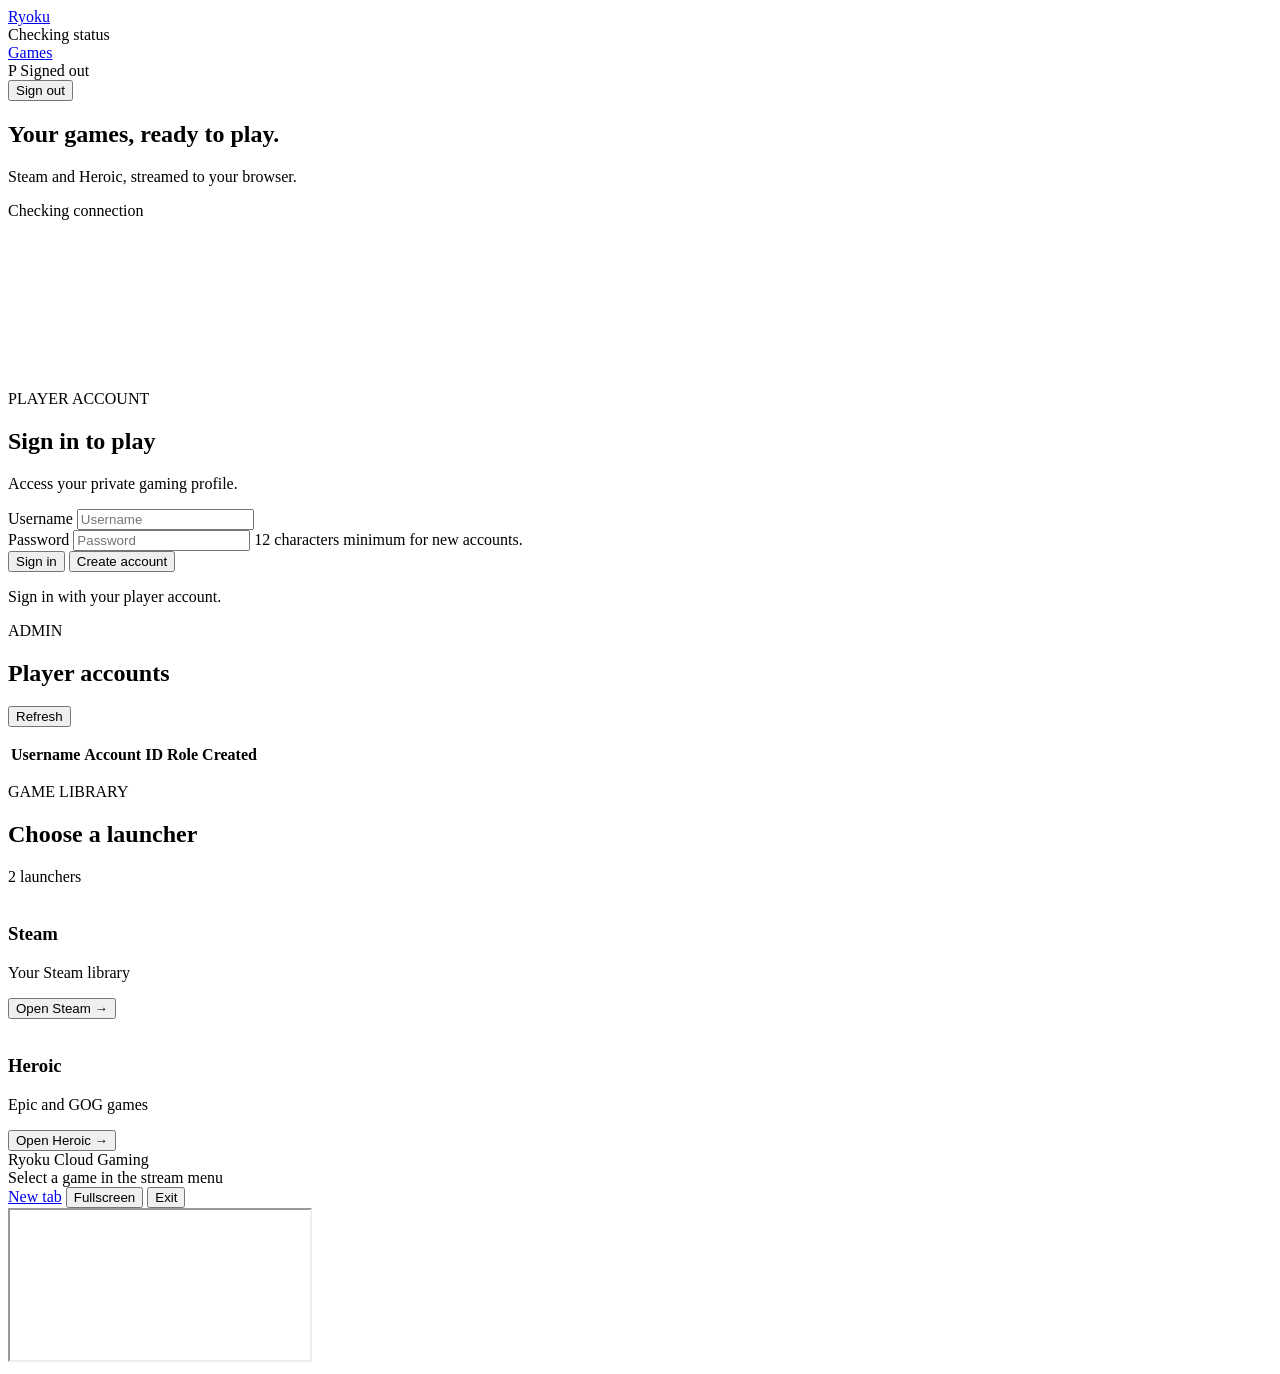
==== web/index.html @ c87e66d0 "feat(access-gate): add password change functionality and update account management commands feat(web" ====
<!DOCTYPE html>
<html lang="en">
<head>
  <meta charset="UTF-8">
  <meta name="viewport" content="width=device-width, initial-scale=1.0">
  <meta name="theme-color" content="#ffffff">
  <title>Ryoku | Cloud Gaming</title>
  <script>
    (() => {
      const url = new URL(window.location.href);
      let removedCredentials = false;
      for (const key of [...url.searchParams.keys()]) {
        if (key.toLowerCase() === 'username' || key.toLowerCase() === 'password') {
          url.searchParams.delete(key);
          removedCredentials = true;
        }
      }
      if (removedCredentials) {
        history.replaceState(history.state, '', `${url.pathname}${url.search}${url.hash}`);
      }
    })();
  </script>
  <link rel="stylesheet" href="/portal.css?v=ui-3">
</head>
<body>
  <header class="navbar">
    <div class="nav-container">
      <a class="brand" href="/" aria-label="Ryoku home">
        <span class="brand-title">Ryoku</span>
      </a>

      <div class="system-status">
        <div class="status-indicator" id="node-status-pill" role="status" aria-live="polite">
          <span class="status-dot" aria-hidden="true"></span>
          <span class="status-text" id="node-status-text">Checking status</span>
        </div>
        <a href="#library" class="nav-link hidden" id="browse-games-link">Games</a>
        <div class="user-chip" aria-live="polite">
          <span class="user-avatar" id="user-avatar" aria-hidden="true">P</span>
          <span class="user-name" id="account-name">Signed out</span>
        </div>
        <button type="button" class="nav-link sign-out-link hidden" id="sign-out-link">Sign out</button>
      </div>
    </div>
  </header>

  <main class="main-content">
    <section class="hero-section" aria-labelledby="page-title">
      <div class="hero-layout">
        <div class="hero-copy">
          <h1 class="hero-title" id="page-title">Your games, ready to play.</h1>
          <p class="hero-subtitle">Steam and Heroic, streamed to your browser.</p>
          <div class="hero-connection" data-state="checking">
            <span class="status-dot" aria-hidden="true"></span>
            <span id="hero-status-text">Checking connection</span>
          </div>
        </div>
        <div class="hero-media">
          <video id="homepage-video" muted loop playsinline preload="none"
            poster="/portal-assets/homepage-poster.webp" aria-label="Ryoku cloud gaming preview">
            <source data-src="/portal-assets/homepage.mp4" type="video/mp4">
          </video>
        </div>
      </div>
    </section>

    <section id="sign-in-panel" class="sign-in-panel" aria-labelledby="sign-in-title">
      <div class="sign-in-copy">
        <p class="eyebrow">PLAYER ACCOUNT</p>
        <h2 id="sign-in-title">Sign in to play</h2>
        <p>Access your private gaming profile.</p>
      </div>
      <form id="local-auth-form" class="local-auth-form">
        <div class="field-group">
          <label for="auth-username">Username</label>
          <input id="auth-username" name="username" type="text" minlength="3" maxlength="32" pattern="[A-Za-z0-9_-]{3,32}" autocomplete="username" placeholder="Username" required>
        </div>
        <div class="field-group">
          <label for="auth-password">Password</label>
          <input id="auth-password" name="password" type="password" minlength="12" maxlength="128" autocomplete="current-password" placeholder="Password" aria-describedby="password-hint" required>
          <span class="field-hint" id="password-hint">12 characters minimum for new accounts.</span>
        </div>
        <div class="auth-actions">
          <button id="auth-submit" class="btn btn-primary" type="submit">Sign in</button>
          <button id="auth-mode-toggle" class="btn btn-secondary" type="button">Create account</button>
        </div>
        <p id="sign-in-status" class="sign-in-status" role="status" aria-live="polite">Sign in with your player account.</p>
      </form>
    </section>

    <section id="admin-panel" class="admin-panel hidden" aria-labelledby="admin-title">
      <div class="section-header">
        <div>
          <p class="eyebrow">ADMIN</p>
          <h2 id="admin-title">Player accounts</h2>
        </div>
        <button id="admin-refresh" class="btn btn-secondary" type="button">Refresh</button>
      </div>
      <p id="admin-status" class="admin-status" role="status" aria-live="polite"></p>
      <div class="admin-table-wrap">
        <table class="admin-table">
          <thead><tr><th>Username</th><th>Account ID</th><th>Role</th><th>Created</th></tr></thead>
          <tbody id="admin-account-list"></tbody>
        </table>
      </div>
    </section>

    <div id="session-notice" class="session-notice hidden" role="status" aria-live="polite"></div>

    <section class="library-section hidden" id="library" aria-labelledby="library-title">
      <div class="section-header library-header">
        <div>
          <p class="eyebrow">GAME LIBRARY</p>
          <h2 id="library-title">Choose a launcher</h2>
        </div>
        <span class="library-count" id="launcher-count">2 launchers</span>
      </div>

      <div class="grid-container">
        <article class="game-card" data-app-name="Steam" data-app-type="steam">
          <div class="launcher-image launcher-image-steam">
            <img src="/portal-assets/steam.svg" alt="" aria-hidden="true" loading="lazy">
          </div>
          <div class="card-body">
            <h3 class="card-title">Steam</h3>
            <p class="card-desc">Your Steam library</p>
            <button class="btn btn-primary launch-btn" onclick="launchGame('Steam')">Open Steam <span aria-hidden="true">→</span></button>
          </div>
        </article>

        <article class="game-card" data-app-name="Heroic Games Launcher" data-app-type="heroic">
          <div class="launcher-image launcher-image-heroic">
            <img src="/portal-assets/heroic.png" alt="" aria-hidden="true" loading="lazy">
          </div>
          <div class="card-body">
            <h3 class="card-title">Heroic</h3>
            <p class="card-desc">Epic and GOG games</p>
            <button class="btn btn-primary launch-btn" onclick="launchGame('Heroic Games Launcher')">Open Heroic <span aria-hidden="true">→</span></button>
          </div>
        </article>
      </div>
    </section>
  </main>

  <footer class="site-footer">
    <div class="footer-inner"><span>Ryoku Cloud Gaming</span></div>
  </footer>

  <div id="stream-modal" class="stream-modal hidden" role="dialog" aria-modal="true" aria-label="Game stream">
    <div class="stream-bar">
      <div class="stream-info">
        <span class="status-dot stream-dot" aria-hidden="true"></span>
        <span id="active-game-title" class="stream-title">Select a game in the stream menu</span>
      </div>
      <div class="stream-controls">
        <a id="stream-popout-btn" href="/play.html" target="_blank" rel="noopener" class="ctrl-btn">New tab</a>
        <button class="ctrl-btn" onclick="toggleFullscreen()">Fullscreen</button>
        <button class="ctrl-btn ctrl-btn-exit" onclick="closeStream()">Exit</button>
      </div>
    </div>
    <div class="stream-viewport">
      <iframe id="moonlight-frame" src="" title="Ryoku game stream" allow="gamepad; fullscreen; microphone; autoplay; clipboard-write; clipboard-read"></iframe>
    </div>
  </div>

  <script src="/portal-assets/stream-branding.js?v=2"></script>
  <script src="/portal.js?v=ui-3"></script>
</body>
</html>
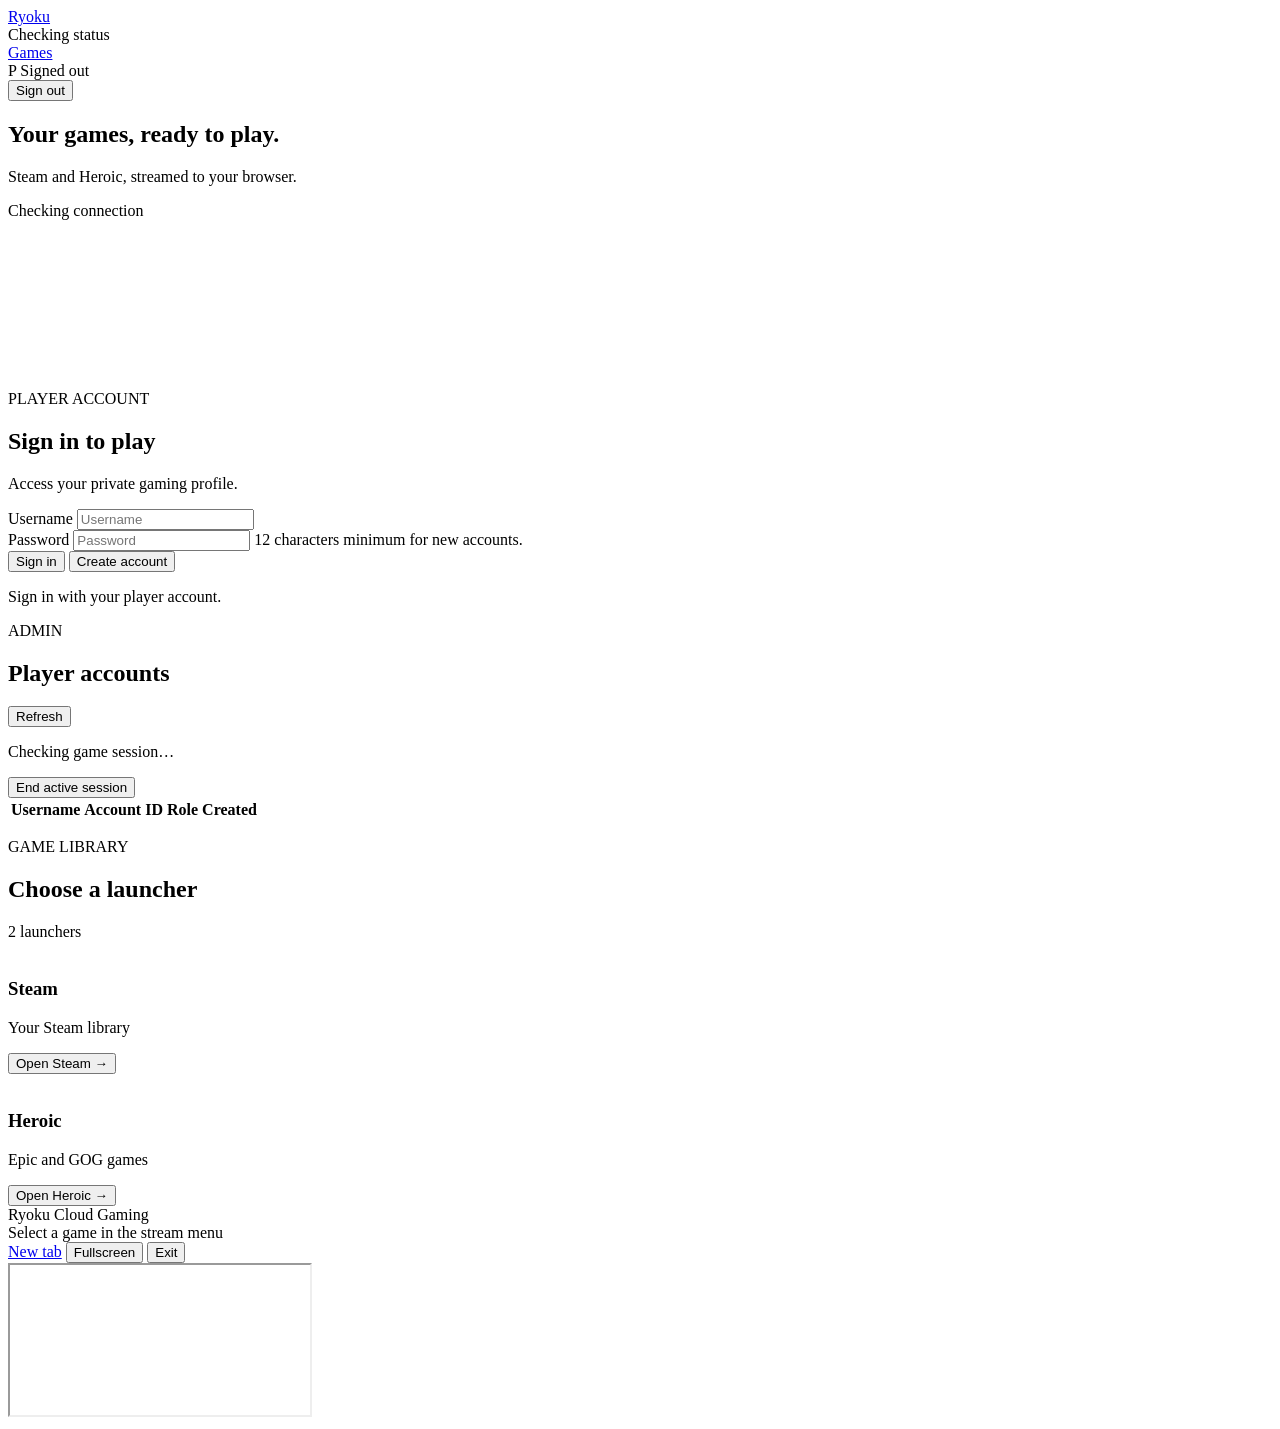
==== commit a72481d3: "feat(admin-session): implement session management for admin users, including session checking and en" ====
--- a/web/index.html
+++ b/web/index.html
@@ -97,6 +97,10 @@
         <button id="admin-refresh" class="btn btn-secondary" type="button">Refresh</button>
       </div>
       <p id="admin-status" class="admin-status" role="status" aria-live="polite"></p>
+      <div class="admin-session-row">
+        <p id="admin-session-status" class="admin-session-status" role="status" aria-live="polite">Checking game session…</p>
+        <button id="admin-end-session" class="btn btn-danger hidden" type="button">End active session</button>
+      </div>
       <div class="admin-table-wrap">
         <table class="admin-table">
           <thead><tr><th>Username</th><th>Account ID</th><th>Role</th><th>Created</th></tr></thead>
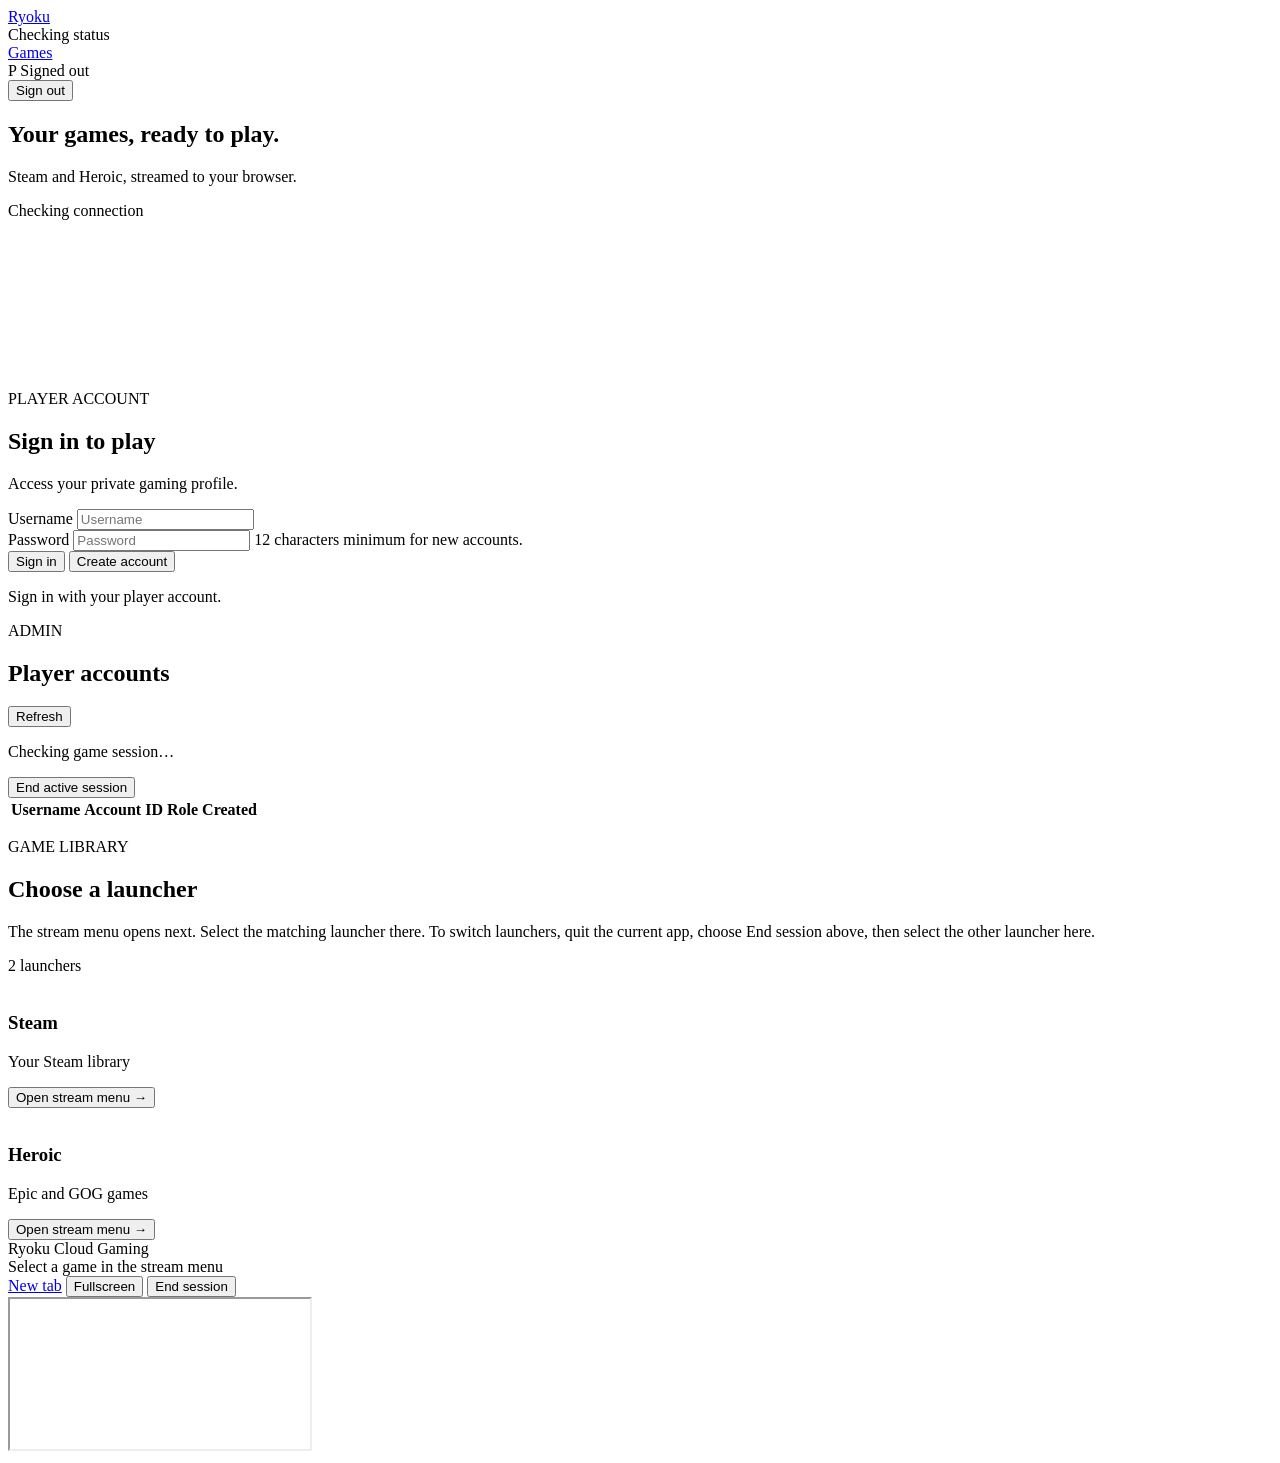
==== commit 3ec1ad64: "feat(docs): update README for automatic startup instructions and clarify one-command installer usage" ====
--- a/web/index.html
+++ b/web/index.html
@@ -116,6 +116,7 @@
         <div>
           <p class="eyebrow">GAME LIBRARY</p>
           <h2 id="library-title">Choose a launcher</h2>
+          <p class="section-hint">The stream menu opens next. Select the matching launcher there. To switch launchers, quit the current app, choose End session above, then select the other launcher here.</p>
         </div>
         <span class="library-count" id="launcher-count">2 launchers</span>
       </div>
@@ -128,7 +129,7 @@
           <div class="card-body">
             <h3 class="card-title">Steam</h3>
             <p class="card-desc">Your Steam library</p>
-            <button class="btn btn-primary launch-btn" onclick="launchGame('Steam')">Open Steam <span aria-hidden="true">→</span></button>
+            <button class="btn btn-primary launch-btn" onclick="launchGame('Steam')">Open stream menu <span aria-hidden="true">→</span></button>
           </div>
         </article>
 
@@ -139,7 +140,7 @@
           <div class="card-body">
             <h3 class="card-title">Heroic</h3>
             <p class="card-desc">Epic and GOG games</p>
-            <button class="btn btn-primary launch-btn" onclick="launchGame('Heroic Games Launcher')">Open Heroic <span aria-hidden="true">→</span></button>
+            <button class="btn btn-primary launch-btn" onclick="launchGame('Heroic Games Launcher')">Open stream menu <span aria-hidden="true">→</span></button>
           </div>
         </article>
       </div>
@@ -159,7 +160,7 @@
       <div class="stream-controls">
         <a id="stream-popout-btn" href="/play.html" target="_blank" rel="noopener" class="ctrl-btn">New tab</a>
         <button class="ctrl-btn" onclick="toggleFullscreen()">Fullscreen</button>
-        <button class="ctrl-btn ctrl-btn-exit" onclick="closeStream()">Exit</button>
+        <button class="ctrl-btn ctrl-btn-exit" onclick="closeStream()">End session</button>
       </div>
     </div>
     <div class="stream-viewport">
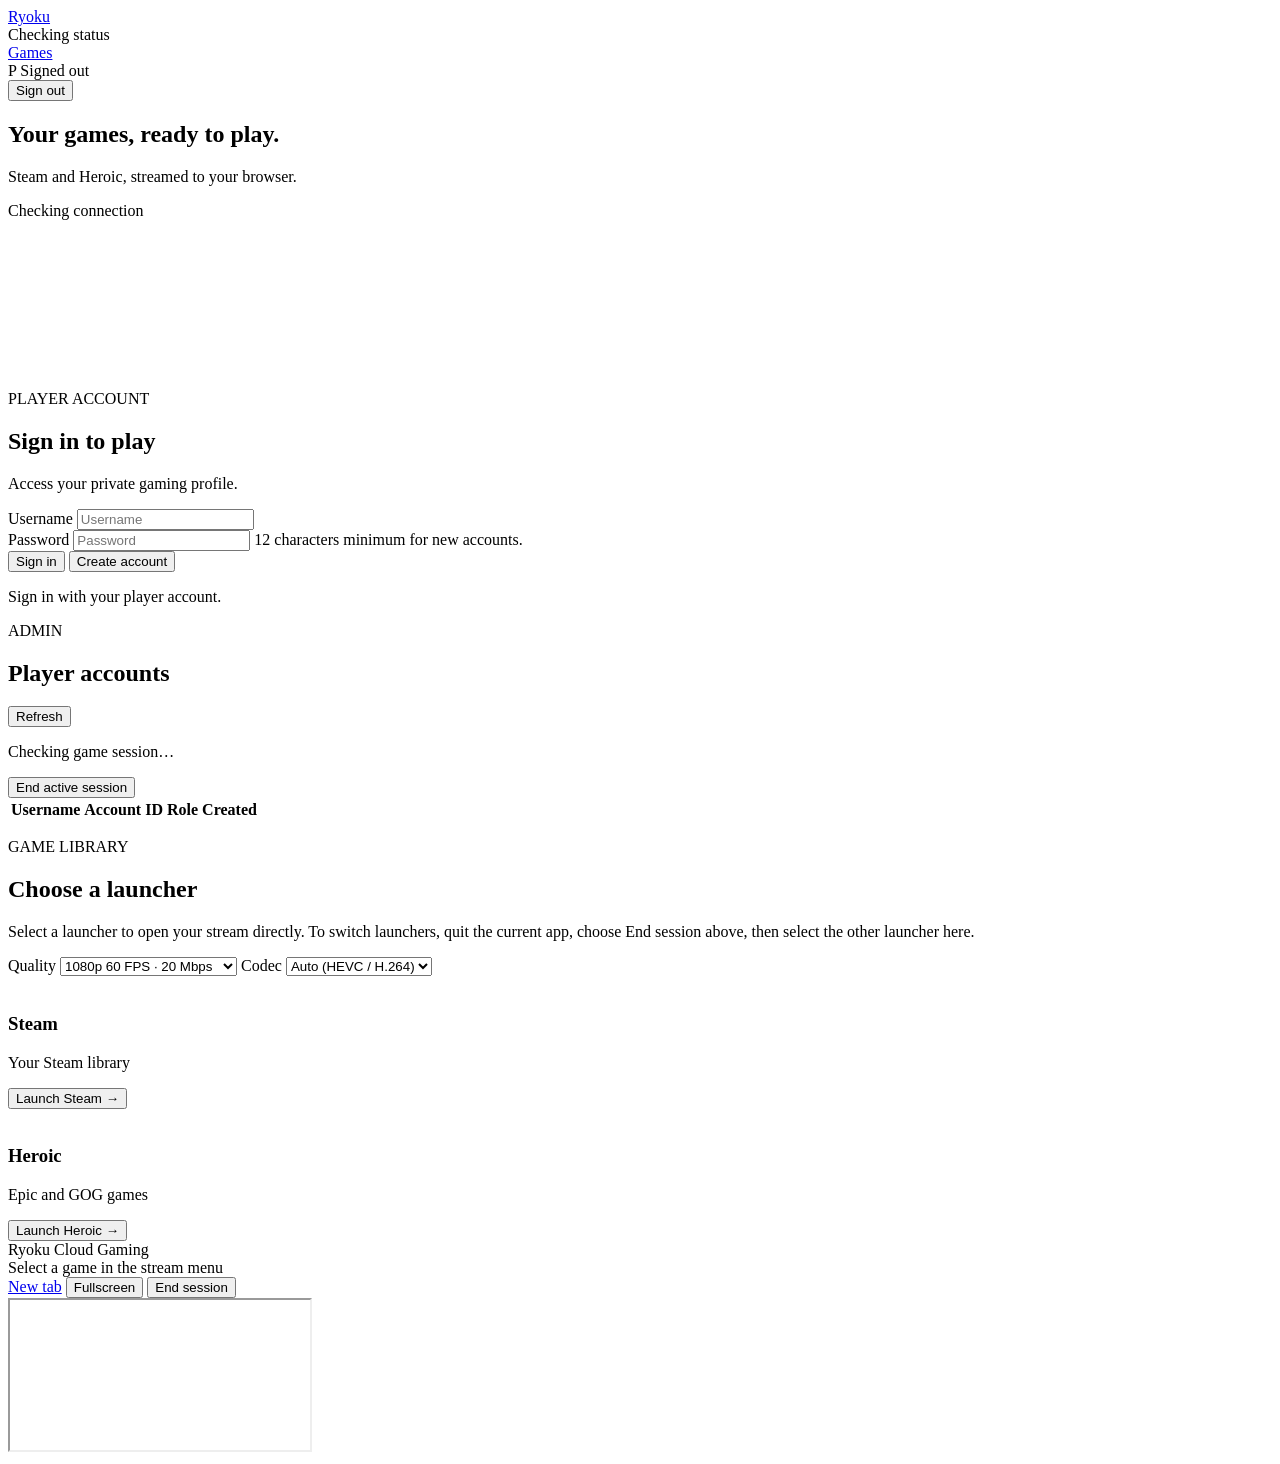
==== commit cf2eda36: "feat(api): add status endpoint and enhance session management; update UI for stream settings" ====
--- a/web/index.html
+++ b/web/index.html
@@ -20,7 +20,7 @@
       }
     })();
   </script>
-  <link rel="stylesheet" href="/portal.css?v=ui-3">
+  <link rel="stylesheet" href="/portal.css?v=ui-4">
 </head>
 <body>
   <header class="navbar">
@@ -116,9 +116,29 @@
         <div>
           <p class="eyebrow">GAME LIBRARY</p>
           <h2 id="library-title">Choose a launcher</h2>
-          <p class="section-hint">The stream menu opens next. Select the matching launcher there. To switch launchers, quit the current app, choose End session above, then select the other launcher here.</p>
+          <p class="section-hint">Select a launcher to open your stream directly. To switch launchers, quit the current app, choose End session above, then select the other launcher here.</p>
         </div>
-        <span class="library-count" id="launcher-count">2 launchers</span>
+        <div class="library-controls" aria-label="Stream settings">
+          <label class="stream-setting">
+            <span>Quality</span>
+            <select id="stream-preset-select">
+              <option value="1080p60">1080p 60 FPS · 20 Mbps</option>
+              <option value="1080p60-hq">1080p 60 FPS · 35 Mbps</option>
+              <option value="1080p120">1080p 120 FPS · 35 Mbps</option>
+              <option value="1440p60">1440p 60 FPS · 45 Mbps</option>
+              <option value="720p60">720p 60 FPS · 10 Mbps</option>
+            </select>
+          </label>
+          <label class="stream-setting">
+            <span>Codec</span>
+            <select id="stream-codec-select">
+              <option value="auto">Auto (HEVC / H.264)</option>
+              <option value="hevc">HEVC (H.265)</option>
+              <option value="av1">AV1 (RTX 4060)</option>
+              <option value="h264">H.264</option>
+            </select>
+          </label>
+        </div>
       </div>
 
       <div class="grid-container">
@@ -129,7 +149,7 @@
           <div class="card-body">
             <h3 class="card-title">Steam</h3>
             <p class="card-desc">Your Steam library</p>
-            <button class="btn btn-primary launch-btn" onclick="launchGame('Steam')">Open stream menu <span aria-hidden="true">→</span></button>
+            <button class="btn btn-primary launch-btn" onclick="launchGame('Steam')">Launch Steam <span aria-hidden="true">→</span></button>
           </div>
         </article>
 
@@ -140,7 +160,7 @@
           <div class="card-body">
             <h3 class="card-title">Heroic</h3>
             <p class="card-desc">Epic and GOG games</p>
-            <button class="btn btn-primary launch-btn" onclick="launchGame('Heroic Games Launcher')">Open stream menu <span aria-hidden="true">→</span></button>
+            <button class="btn btn-primary launch-btn" onclick="launchGame('Heroic Games Launcher')">Launch Heroic <span aria-hidden="true">→</span></button>
           </div>
         </article>
       </div>
@@ -168,7 +188,7 @@
     </div>
   </div>
 
-  <script src="/portal-assets/stream-branding.js?v=2"></script>
-  <script src="/portal.js?v=ui-3"></script>
+  <script src="/portal-assets/stream-branding.js?v=3"></script>
+  <script src="/portal.js?v=ui-4"></script>
 </body>
 </html>
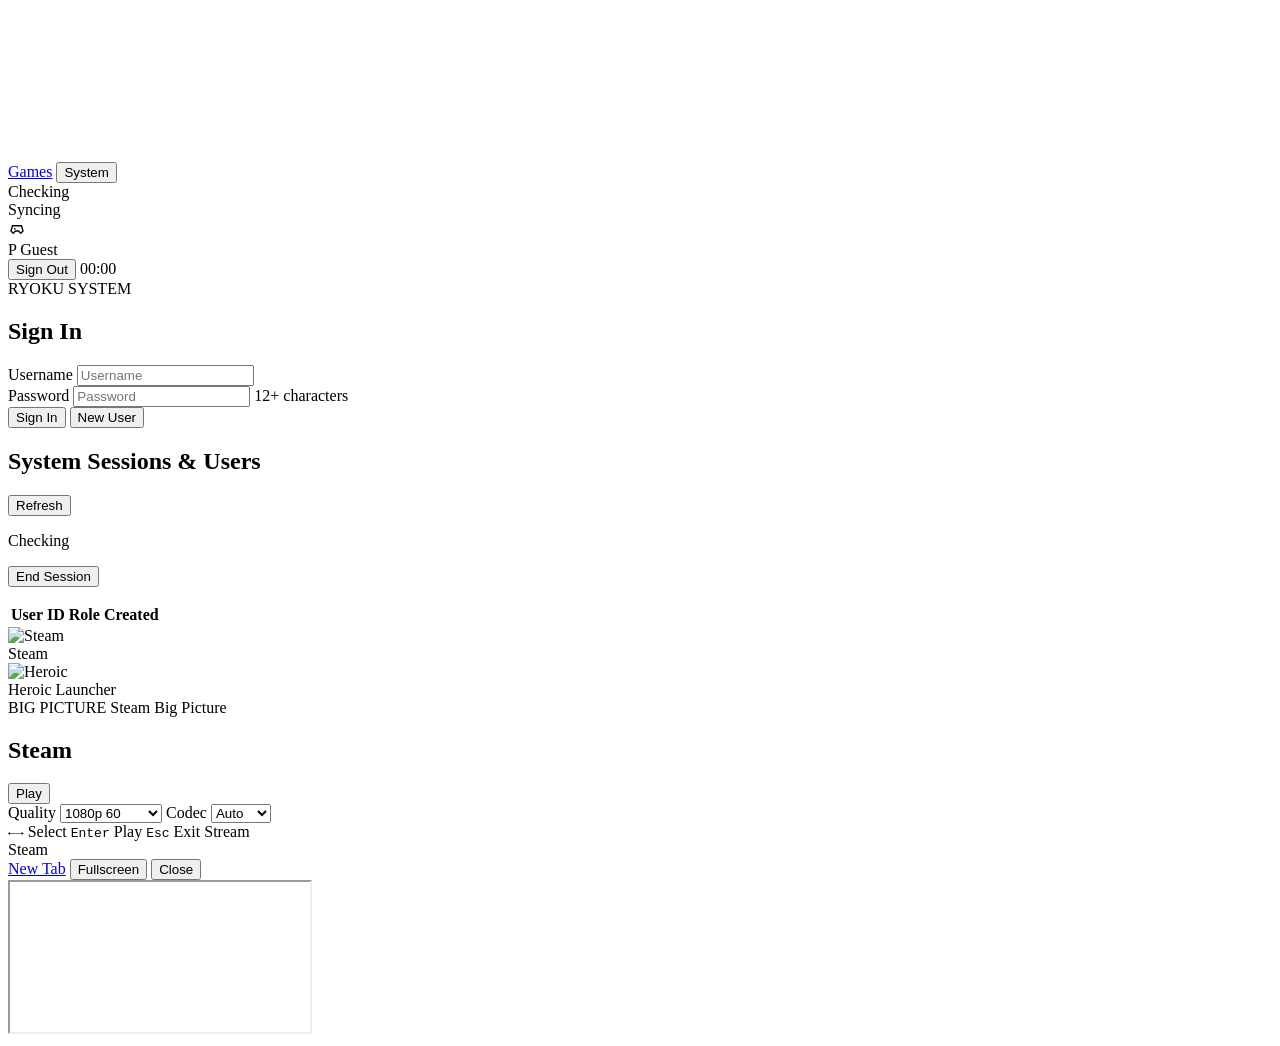
==== commit f3be1d37: "feat: enhance console navigation and admin features - Added gamepad support for console navigation, " ====
--- a/web/index.html
+++ b/web/index.html
@@ -3,8 +3,10 @@
 <head>
   <meta charset="UTF-8">
   <meta name="viewport" content="width=device-width, initial-scale=1.0">
-  <meta name="theme-color" content="#ffffff">
-  <title>Ryoku | Cloud Gaming</title>
+  <meta name="theme-color" content="#050811">
+  <link rel="icon" href="/portal-assets/ryoku-mark.svg" type="image/svg+xml">
+  <link rel="manifest" href="/portal-assets/ryoku-manifest.webmanifest">
+  <title>Ryoku PS5 UI</title>
   <script>
     (() => {
       const url = new URL(window.location.href);
@@ -20,167 +22,193 @@
       }
     })();
   </script>
-  <link rel="stylesheet" href="/portal.css?v=ui-4">
+  <link rel="stylesheet" href="/portal.css?v=ps5-1">
 </head>
-<body>
-  <header class="navbar">
-    <div class="nav-container">
-      <a class="brand" href="/" aria-label="Ryoku home">
-        <span class="brand-title">Ryoku</span>
-      </a>
-
-      <div class="system-status">
-        <div class="status-indicator" id="node-status-pill" role="status" aria-live="polite">
-          <span class="status-dot" aria-hidden="true"></span>
-          <span class="status-text" id="node-status-text">Checking status</span>
-        </div>
-        <a href="#library" class="nav-link hidden" id="browse-games-link">Games</a>
-        <div class="user-chip" aria-live="polite">
-          <span class="user-avatar" id="user-avatar" aria-hidden="true">P</span>
-          <span class="user-name" id="account-name">Signed out</span>
-        </div>
-        <button type="button" class="nav-link sign-out-link hidden" id="sign-out-link">Sign out</button>
-      </div>
+<body data-theme-accent="steam">
+  <!-- Full-Screen Dynamic PS5 Background Stage -->
+  <div class="ps5-backdrop" aria-hidden="true">
+    <video id="homepage-video" muted loop playsinline preload="none" poster="/portal-assets/homepage-poster.webp">
+      <source data-src="/portal-assets/homepage.mp4" type="video/mp4">
+    </video>
+    <div class="ps5-ambient-glow"></div>
+    <div class="ps5-vignette"></div>
+  </div>
+
+  <!-- PS5 Top Header Bar (Games | Media ... Status | Pad | Profile | Clock) -->
+  <header class="ps5-topbar">
+    <nav class="ps5-tabs" aria-label="Console categories">
+      <a href="#library" class="ps5-tab active" id="browse-games-link">Games</a>
+      <button type="button" class="ps5-tab hidden" id="admin-toggle-btn">System</button>
+    </nav>
+
+    <div class="ps5-status-cluster">
+      <div class="ps5-net-pill" id="node-status-pill" data-state="checking" role="status" aria-live="polite">
+        <span class="ps5-led" aria-hidden="true"></span>
+        <span id="node-status-text">Checking</span>
+      </div>
+      <div class="hero-connection ps5-slot-pill" data-state="checking">
+        <span class="ps5-led" aria-hidden="true"></span>
+        <span id="hero-status-text">Syncing</span>
+      </div>
+      <div id="gamepad-status-pill" class="ps5-pad-pill" data-connected="false" title="Controller status">
+        <svg viewBox="0 0 24 24" width="18" height="18" fill="none" stroke="currentColor" stroke-width="1.8" aria-hidden="true">
+          <path d="M6 9h12l2 7-3 3-3-3H10l-3 3-3-3 2-7z"/>
+          <path d="M9 12v2M8 13h2M15 12.5h.01M17 13.5h.01"/>
+        </svg>
+      </div>
+      <div class="ps5-profile" aria-live="polite">
+        <span class="ps5-avatar" id="user-avatar" aria-hidden="true">P</span>
+        <span class="ps5-username" id="account-name">Guest</span>
+      </div>
+      <button type="button" class="ps5-icon-btn hidden" id="sign-out-link" title="Sign out">Sign Out</button>
+      <span class="ps5-clock" id="console-clock">00:00</span>
     </div>
   </header>
 
-  <main class="main-content">
-    <section class="hero-section" aria-labelledby="page-title">
-      <div class="hero-layout">
-        <div class="hero-copy">
-          <h1 class="hero-title" id="page-title">Your games, ready to play.</h1>
-          <p class="hero-subtitle">Steam and Heroic, streamed to your browser.</p>
-          <div class="hero-connection" data-state="checking">
-            <span class="status-dot" aria-hidden="true"></span>
-            <span id="hero-status-text">Checking connection</span>
-          </div>
-        </div>
-        <div class="hero-media">
-          <video id="homepage-video" muted loop playsinline preload="none"
-            poster="/portal-assets/homepage-poster.webp" aria-label="Ryoku cloud gaming preview">
-            <source data-src="/portal-assets/homepage.mp4" type="video/mp4">
-          </video>
-        </div>
+  <main class="ps5-stage">
+    <div id="session-notice" class="session-notice hidden" role="status" aria-live="polite"></div>
+
+    <!-- PS5 Profile Sign-In Overlay -->
+    <section id="sign-in-panel" class="ps5-auth-wrap" aria-labelledby="sign-in-title">
+      <div class="ps5-auth-card">
+        <div class="ps5-auth-head">
+          <span class="ps5-eyebrow">RYOKU SYSTEM</span>
+          <h1 id="sign-in-title">Sign In</h1>
+        </div>
+        <form id="local-auth-form" class="ps5-auth-form">
+          <div class="field-group">
+            <label for="auth-username">Username</label>
+            <input id="auth-username" name="username" type="text" minlength="3" maxlength="32" pattern="[A-Za-z0-9_-]{3,32}" autocomplete="username" placeholder="Username" required>
+          </div>
+          <div class="field-group">
+            <label for="auth-password">Password</label>
+            <input id="auth-password" name="password" type="password" minlength="12" maxlength="128" autocomplete="current-password" placeholder="Password" aria-describedby="password-hint" required>
+            <span class="field-hint" id="password-hint">12+ characters</span>
+          </div>
+          <div class="auth-actions">
+            <button id="auth-submit" class="ps5-btn ps5-btn-primary" type="submit">Sign In</button>
+            <button id="auth-mode-toggle" class="ps5-btn ps5-btn-ghost" type="button">New User</button>
+          </div>
+          <p id="sign-in-status" class="sign-in-status" role="status" aria-live="polite"></p>
+        </form>
       </div>
     </section>
 
-    <section id="sign-in-panel" class="sign-in-panel" aria-labelledby="sign-in-title">
-      <div class="sign-in-copy">
-        <p class="eyebrow">PLAYER ACCOUNT</p>
-        <h2 id="sign-in-title">Sign in to play</h2>
-        <p>Access your private gaming profile.</p>
-      </div>
-      <form id="local-auth-form" class="local-auth-form">
-        <div class="field-group">
-          <label for="auth-username">Username</label>
-          <input id="auth-username" name="username" type="text" minlength="3" maxlength="32" pattern="[A-Za-z0-9_-]{3,32}" autocomplete="username" placeholder="Username" required>
-        </div>
-        <div class="field-group">
-          <label for="auth-password">Password</label>
-          <input id="auth-password" name="password" type="password" minlength="12" maxlength="128" autocomplete="current-password" placeholder="Password" aria-describedby="password-hint" required>
-          <span class="field-hint" id="password-hint">12 characters minimum for new accounts.</span>
-        </div>
-        <div class="auth-actions">
-          <button id="auth-submit" class="btn btn-primary" type="submit">Sign in</button>
-          <button id="auth-mode-toggle" class="btn btn-secondary" type="button">Create account</button>
-        </div>
-        <p id="sign-in-status" class="sign-in-status" role="status" aria-live="polite">Sign in with your player account.</p>
-      </form>
-    </section>
-
-    <section id="admin-panel" class="admin-panel hidden" aria-labelledby="admin-title">
-      <div class="section-header">
-        <div>
-          <p class="eyebrow">ADMIN</p>
-          <h2 id="admin-title">Player accounts</h2>
-        </div>
-        <button id="admin-refresh" class="btn btn-secondary" type="button">Refresh</button>
+    <!-- Admin Overlay Drawer -->
+    <section id="admin-panel" class="ps5-admin-drawer hidden" aria-labelledby="admin-title">
+      <div class="admin-header">
+        <h2 id="admin-title">System Sessions &amp; Users</h2>
+        <button id="admin-refresh" class="ps5-btn ps5-btn-ghost" type="button">Refresh</button>
+      </div>
+      <div class="admin-session-row">
+        <p id="admin-session-status" class="admin-session-status" role="status" aria-live="polite">Checking</p>
+        <button id="admin-end-session" class="ps5-btn ps5-btn-danger hidden" type="button">End Session</button>
       </div>
       <p id="admin-status" class="admin-status" role="status" aria-live="polite"></p>
-      <div class="admin-session-row">
-        <p id="admin-session-status" class="admin-session-status" role="status" aria-live="polite">Checking game session…</p>
-        <button id="admin-end-session" class="btn btn-danger hidden" type="button">End active session</button>
-      </div>
       <div class="admin-table-wrap">
         <table class="admin-table">
-          <thead><tr><th>Username</th><th>Account ID</th><th>Role</th><th>Created</th></tr></thead>
+          <thead><tr><th>User</th><th>ID</th><th>Role</th><th>Created</th></tr></thead>
           <tbody id="admin-account-list"></tbody>
         </table>
       </div>
     </section>
 
-    <div id="session-notice" class="session-notice hidden" role="status" aria-live="polite"></div>
-
-    <section class="library-section hidden" id="library" aria-labelledby="library-title">
-      <div class="section-header library-header">
-        <div>
-          <p class="eyebrow">GAME LIBRARY</p>
-          <h2 id="library-title">Choose a launcher</h2>
-          <p class="section-hint">Select a launcher to open your stream directly. To switch launchers, quit the current app, choose End session above, then select the other launcher here.</p>
-        </div>
-        <div class="library-controls" aria-label="Stream settings">
-          <label class="stream-setting">
-            <span>Quality</span>
-            <select id="stream-preset-select">
-              <option value="1080p60">1080p 60 FPS · 20 Mbps</option>
-              <option value="1080p60-hq">1080p 60 FPS · 35 Mbps</option>
-              <option value="1080p120">1080p 120 FPS · 35 Mbps</option>
-              <option value="1440p60">1440p 60 FPS · 45 Mbps</option>
-              <option value="720p60">720p 60 FPS · 10 Mbps</option>
-            </select>
-          </label>
-          <label class="stream-setting">
-            <span>Codec</span>
-            <select id="stream-codec-select">
-              <option value="auto">Auto (HEVC / H.264)</option>
-              <option value="hevc">HEVC (H.265)</option>
-              <option value="av1">AV1 (RTX 4060)</option>
-              <option value="h264">H.264</option>
-            </select>
-          </label>
-        </div>
-      </div>
-
-      <div class="grid-container">
-        <article class="game-card" data-app-name="Steam" data-app-type="steam">
-          <div class="launcher-image launcher-image-steam">
-            <img src="/portal-assets/steam.svg" alt="" aria-hidden="true" loading="lazy">
-          </div>
-          <div class="card-body">
-            <h3 class="card-title">Steam</h3>
-            <p class="card-desc">Your Steam library</p>
-            <button class="btn btn-primary launch-btn" onclick="launchGame('Steam')">Launch Steam <span aria-hidden="true">→</span></button>
-          </div>
-        </article>
-
-        <article class="game-card" data-app-name="Heroic Games Launcher" data-app-type="heroic">
-          <div class="launcher-image launcher-image-heroic">
-            <img src="/portal-assets/heroic.png" alt="" aria-hidden="true" loading="lazy">
-          </div>
-          <div class="card-body">
-            <h3 class="card-title">Heroic</h3>
-            <p class="card-desc">Epic and GOG games</p>
-            <button class="btn btn-primary launch-btn" onclick="launchGame('Heroic Games Launcher')">Launch Heroic <span aria-hidden="true">→</span></button>
-          </div>
-        </article>
+    <!-- PS5 Home Screen (Top-Left Tile Row + Bottom-Left Hub) -->
+    <section class="ps5-home hidden" id="library" aria-labelledby="spotlight-title">
+      <!-- Iconic PS5 Top-Left Horizontal Tile Bar -->
+      <div class="ps5-tile-row" role="listbox" aria-label="Installed launchers">
+        <div class="ps5-tile-item">
+          <article class="console-blade ps5-tile active" role="option" aria-selected="true" tabindex="0"
+            data-tile-index="0"
+            data-accent="steam"
+            data-app-name="Steam"
+            data-title="Steam"
+            data-index="PS5 // CLOUD"
+            data-badge="BIG PICTURE"
+            data-env="RTX 4060"
+            data-desc="Steam Big Picture">
+            <img src="/portal-assets/steam.svg" alt="Steam">
+          </article>
+          <span class="ps5-tile-label">Steam</span>
+        </div>
+
+        <div class="ps5-tile-item">
+          <article class="console-blade ps5-tile" role="option" aria-selected="false" tabindex="0"
+            data-tile-index="1"
+            data-accent="heroic"
+            data-app-name="Heroic Games Launcher"
+            data-title="Heroic Launcher"
+            data-index="PS5 // CLOUD"
+            data-badge="EPIC &amp; GOG"
+            data-env="RTX 4060"
+            data-desc="Epic Games &amp; GOG">
+            <img src="/portal-assets/heroic.png" alt="Heroic">
+          </article>
+          <span class="ps5-tile-label">Heroic Launcher</span>
+        </div>
+      </div>
+
+      <!-- PS5 Bottom-Left Game Hub Action Area -->
+      <div class="ps5-hub">
+        <div class="ps5-hub-meta">
+          <span class="ps5-tag" id="spotlight-badge">BIG PICTURE</span>
+          <span class="ps5-sub" id="spotlight-desc">Steam Big Picture</span>
+          <span class="hidden" id="spotlight-index"></span>
+          <span class="hidden" id="spotlight-env"></span>
+        </div>
+        <h1 class="ps5-game-title" id="spotlight-title">Steam</h1>
+
+        <div class="ps5-action-row">
+          <button id="spotlight-launch-btn" class="ps5-play-btn" type="button" onclick="launchSelectedTile()">
+            Play
+          </button>
+
+          <div class="ps5-quick-settings" aria-label="Stream settings">
+            <label class="ps5-select-box">
+              <span>Quality</span>
+              <select id="stream-preset-select">
+                <option value="1080p60">1080p 60</option>
+                <option value="1080p60-hq">1080p 60 HQ</option>
+                <option value="1080p120">1080p 120</option>
+                <option value="1440p60">1440p 60</option>
+                <option value="720p60">720p 60</option>
+              </select>
+            </label>
+            <label class="ps5-select-box">
+              <span>Codec</span>
+              <select id="stream-codec-select">
+                <option value="auto">Auto</option>
+                <option value="hevc">HEVC</option>
+                <option value="av1">AV1</option>
+                <option value="h264">H.264</option>
+              </select>
+            </label>
+          </div>
+        </div>
       </div>
     </section>
   </main>
 
-  <footer class="site-footer">
-    <div class="footer-inner"><span>Ryoku Cloud Gaming</span></div>
+  <!-- PS5 Bottom Controller Legend -->
+  <footer class="ps5-bottombar">
+    <div class="ps5-prompts">
+      <span><kbd>←</kbd><kbd>→</kbd> Select</span>
+      <span><kbd>Enter</kbd> Play</span>
+      <span><kbd>Esc</kbd> Exit Stream</span>
+    </div>
   </footer>
 
+  <!-- Full-Screen Stream Modal -->
   <div id="stream-modal" class="stream-modal hidden" role="dialog" aria-modal="true" aria-label="Game stream">
     <div class="stream-bar">
       <div class="stream-info">
-        <span class="status-dot stream-dot" aria-hidden="true"></span>
-        <span id="active-game-title" class="stream-title">Select a game in the stream menu</span>
+        <span class="ps5-led stream-led" aria-hidden="true"></span>
+        <span id="active-game-title" class="stream-title">Steam</span>
       </div>
       <div class="stream-controls">
-        <a id="stream-popout-btn" href="/play.html" target="_blank" rel="noopener" class="ctrl-btn">New tab</a>
-        <button class="ctrl-btn" onclick="toggleFullscreen()">Fullscreen</button>
-        <button class="ctrl-btn ctrl-btn-exit" onclick="closeStream()">End session</button>
+        <a id="stream-popout-btn" href="/play.html" target="_blank" rel="noopener" class="ctrl-btn">New Tab</a>
+        <button class="ctrl-btn" type="button" onclick="toggleFullscreen()">Fullscreen</button>
+        <button class="ctrl-btn ctrl-btn-exit" type="button" onclick="closeStream()">Close</button>
       </div>
     </div>
     <div class="stream-viewport">
@@ -189,6 +217,6 @@
   </div>
 
   <script src="/portal-assets/stream-branding.js?v=3"></script>
-  <script src="/portal.js?v=ui-4"></script>
+  <script src="/portal.js?v=ps5-1"></script>
 </body>
 </html>
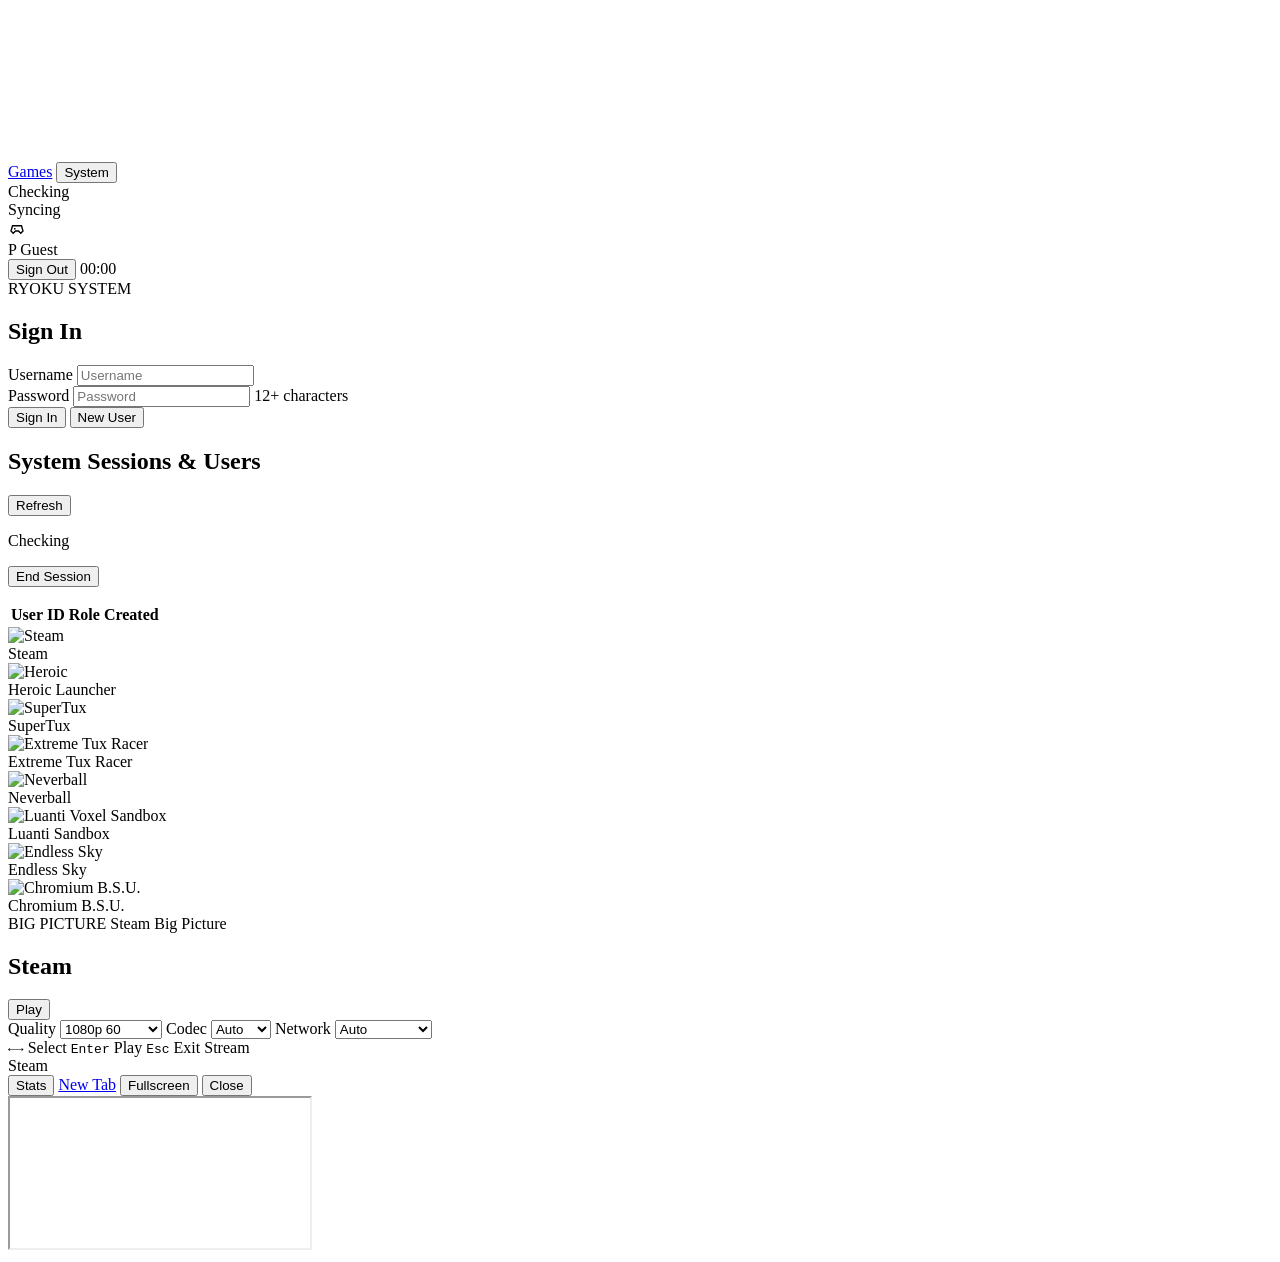
==== commit bdfe5779: "feat: Add manual game management script and Docker support - Introduced `add-game.sh` for managing m" ====
--- a/web/index.html
+++ b/web/index.html
@@ -22,7 +22,7 @@
       }
     })();
   </script>
-  <link rel="stylesheet" href="/portal.css?v=ps5-1">
+  <link rel="stylesheet" href="/portal.css?v=ps5-5">
 </head>
 <body data-theme-accent="steam">
   <!-- Full-Screen Dynamic PS5 Background Stage -->
@@ -145,6 +145,96 @@
             <img src="/portal-assets/heroic.png" alt="Heroic">
           </article>
           <span class="ps5-tile-label">Heroic Launcher</span>
+        </div>
+
+        <div class="ps5-tile-item">
+          <article class="console-blade ps5-tile" role="option" aria-selected="false" tabindex="0"
+            data-tile-index="2"
+            data-accent="steam"
+            data-app-name="SuperTux"
+            data-title="SuperTux"
+            data-index="LINUX // NATIVE"
+            data-badge="PLATFORMER"
+            data-env="OPENGL // 60 FPS"
+            data-desc="Classic 2D Jump &amp; Run">
+            <img src="/portal-assets/game-supertux.svg" alt="SuperTux">
+          </article>
+          <span class="ps5-tile-label">SuperTux</span>
+        </div>
+
+        <div class="ps5-tile-item">
+          <article class="console-blade ps5-tile" role="option" aria-selected="false" tabindex="0"
+            data-tile-index="3"
+            data-accent="steam"
+            data-app-name="Extreme Tux Racer"
+            data-title="Extreme Tux Racer"
+            data-index="LINUX // NATIVE"
+            data-badge="3D RACING"
+            data-env="OPENGL // 60 FPS"
+            data-desc="High-Speed Alpine Downhill">
+            <img src="/portal-assets/game-tuxracer.svg" alt="Extreme Tux Racer">
+          </article>
+          <span class="ps5-tile-label">Extreme Tux Racer</span>
+        </div>
+
+        <div class="ps5-tile-item">
+          <article class="console-blade ps5-tile" role="option" aria-selected="false" tabindex="0"
+            data-tile-index="4"
+            data-accent="heroic"
+            data-app-name="Neverball"
+            data-title="Neverball"
+            data-index="LINUX // NATIVE"
+            data-badge="3D ARCADE"
+            data-env="OPENGL // 60 FPS"
+            data-desc="3D Tilt-Table Puzzle Action">
+            <img src="/portal-assets/game-neverball.svg" alt="Neverball">
+          </article>
+          <span class="ps5-tile-label">Neverball</span>
+        </div>
+
+        <div class="ps5-tile-item">
+          <article class="console-blade ps5-tile" role="option" aria-selected="false" tabindex="0"
+            data-tile-index="5"
+            data-accent="voxel"
+            data-app-name="Luanti Voxel Sandbox"
+            data-title="Luanti Sandbox"
+            data-index="LINUX // NATIVE"
+            data-badge="VOXEL WORLD"
+            data-env="OPENGL // 60 FPS"
+            data-desc="3D Open-World Voxel Engine">
+            <img src="/portal-assets/game-minetest.svg" alt="Luanti Voxel Sandbox">
+          </article>
+          <span class="ps5-tile-label">Luanti Sandbox</span>
+        </div>
+
+        <div class="ps5-tile-item">
+          <article class="console-blade ps5-tile" role="option" aria-selected="false" tabindex="0"
+            data-tile-index="6"
+            data-accent="space"
+            data-app-name="Endless Sky"
+            data-title="Endless Sky"
+            data-index="LINUX // NATIVE"
+            data-badge="SPACE RPG"
+            data-env="OPENGL // 60 FPS"
+            data-desc="Galaxy Exploration &amp; Combat">
+            <img src="/portal-assets/game-endlesssky.svg" alt="Endless Sky">
+          </article>
+          <span class="ps5-tile-label">Endless Sky</span>
+        </div>
+
+        <div class="ps5-tile-item">
+          <article class="console-blade ps5-tile" role="option" aria-selected="false" tabindex="0"
+            data-tile-index="7"
+            data-accent="arcade"
+            data-app-name="Chromium B.S.U."
+            data-title="Chromium B.S.U."
+            data-index="LINUX // NATIVE"
+            data-badge="SHMUP"
+            data-env="OPENGL // 60 FPS"
+            data-desc="Fast-Paced Arcade Space Shooter">
+            <img src="/portal-assets/game-chromiumbsu.svg" alt="Chromium B.S.U.">
+          </article>
+          <span class="ps5-tile-label">Chromium B.S.U.</span>
         </div>
       </div>
 
@@ -183,6 +273,16 @@
                 <option value="h264">H.264</option>
               </select>
             </label>
+            <label class="ps5-select-box">
+              <span>Network</span>
+              <select id="stream-transport-select">
+                <option value="all">Auto</option>
+                <option value="webrtc-dc-udp">UDP Fast</option>
+                <option value="webrtc-media-udp">Media UDP</option>
+                <option value="webrtc-dc-tcp">TCP Relay</option>
+                <option value="wss">WSS Tunnel</option>
+              </select>
+            </label>
           </div>
         </div>
       </div>
@@ -206,6 +306,7 @@
         <span id="active-game-title" class="stream-title">Steam</span>
       </div>
       <div class="stream-controls">
+        <button id="stream-stats-btn" class="ctrl-btn" type="button" onclick="toggleStreamStats()">Stats</button>
         <a id="stream-popout-btn" href="/play.html" target="_blank" rel="noopener" class="ctrl-btn">New Tab</a>
         <button class="ctrl-btn" type="button" onclick="toggleFullscreen()">Fullscreen</button>
         <button class="ctrl-btn ctrl-btn-exit" type="button" onclick="closeStream()">Close</button>
@@ -216,7 +317,7 @@
     </div>
   </div>
 
-  <script src="/portal-assets/stream-branding.js?v=3"></script>
-  <script src="/portal.js?v=ps5-1"></script>
+  <script src="/portal-assets/stream-branding.js?v=7"></script>
+  <script src="/portal.js?v=ps5-5"></script>
 </body>
 </html>
